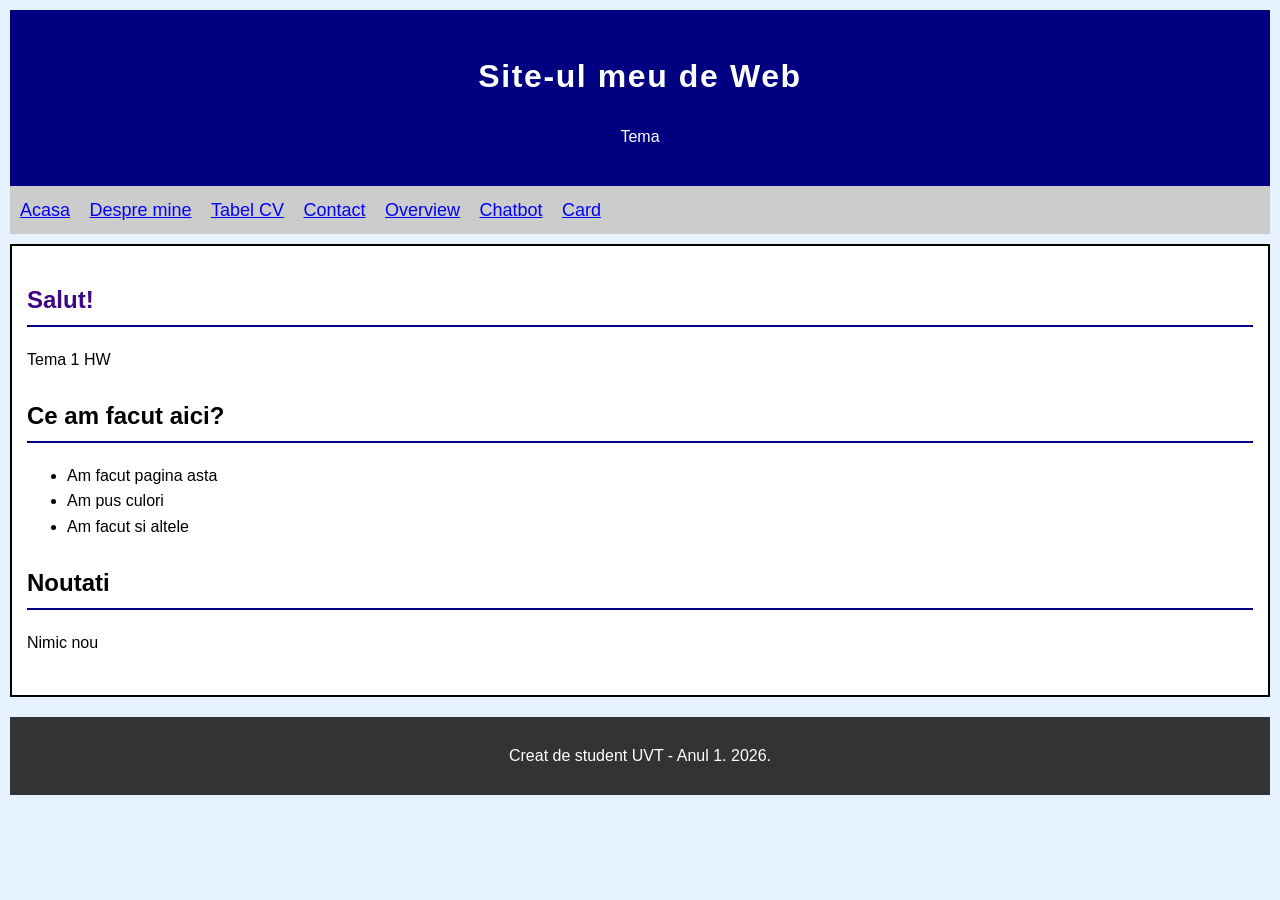
==== index.html @ fed54517 "Add files via upload" ====
<!doctype html>
<html lang="en">
<head>
    <meta charset="utf-8">
    <meta name="viewport" content="width=device-width">
    <title>Pagina Mea Principala</title>
    <link rel="stylesheet" href="styles.css">
    <style> /**/
    section {
        margin-bottom: 25px;
    }
</style>
</head>
<body>
    <a href="#main-content" class="skip-link">Sari la continut</a>

    <header>
      <h1>Site-ul meu de Web</h1>
      <p>Tema</p>
    </header>

    <nav>
        <a href="index.html">Acasa</a>
        <a href="despre.html">Despre mine</a>
        <a href="cv.html">Tabel CV</a>
        <a href="contact.html">Contact</a>
        <a href="overview.html">Overview</a>
        <a href="chatbot.html">Chatbot</a>
        <a href="card.html">Card</a>
    </nav>

    <main id="main-content">
        <section>
            <h2 style="color: #3d0685;">Salut!</h2>
            <p>Tema 1 HW</p>
        </section>

        <section>
            <h2>Ce am facut aici?</h2>
            <ul>
                <li>Am facut pagina asta</li>
                <li>Am pus culori</li>
                <li>Am facut si altele</li>
            </ul>
        </section>

        <section>
            <h2>Noutati</h2>
            <p>Nimic nou</p>
        </section>
    </main>
    <footer>
        <p>Creat de student UVT - Anul 1. 2026.</p>
    </footer>
</body>
</html>
---- styles.css ----
body {
    font-family: Arial, sans-serif;
    background-color: #e6f2ff; 
    color: black;
    margin: 0;
    padding: 10px;
    font-size: 16px; /**/
    line-height: 1.6; /**/
}

.skip-link {
    position: absolute;
    top: -100px;
    background-color: red;
    color: white;
    padding: 5px;
}
.skip-link:focus {
    top: 0;
}

header {
    background-color: #000080;
    color: white;
    padding: 20px;
    text-align: center;
}

nav {
    background-color: #cccccc;
    padding: 10px;
}

nav a {
    margin-right: 15px;
    color: blue;
    text-decoration: underline;
    font-size: 18px;
    border-radius: 5px;
    max-width: 400px;
    margin-bottom: auto;
}

nav a:hover {
    color: red;
    background-color: yellow; 
    margin-right: 15px;
}
main {
    background-color: white;
    padding: 15px;
    margin-top: 10px;
    border: 2px solid black;
}

footer {
    background-color: #333333;
    color: white;
    padding: 10px;
    text-align: center;
    margin-top: 20px;
}


table {
    border: 1px solid black;
    width: 80%;
    margin-bottom: 20px;
}

th, td {
    border: 1px solid black;
    padding: 5px;
}

th {
    background-color: lightgray;
}

fieldset {
    background-color: #f9f9f9;
    border: 2px solid blue;
}

label {
    font-weight: bold;
}

.form-rand {
    margin-bottom: 15px;
}

/**/
tbody tr:nth-child(even) {
    background-color: #7f61b6;
}

tbody tr:hover {
    background-color: #ddeeff;
}
h1 {
    font-size: 2rem;
    letter-spacing: 0.05em;
}

h2 {
    font-size: 1.5rem;
    border-bottom: 2px solid #000080;
    padding-bottom: 5px;
}

button[type="submit"]{
    background-color: #7f61b6;
    color: #cccccc;
    font-size: 16px;
    padding: 10px 20px;
}
button[type="submit"]:hover{
    background-color: yellow;
    color: #333333;
}

/**/
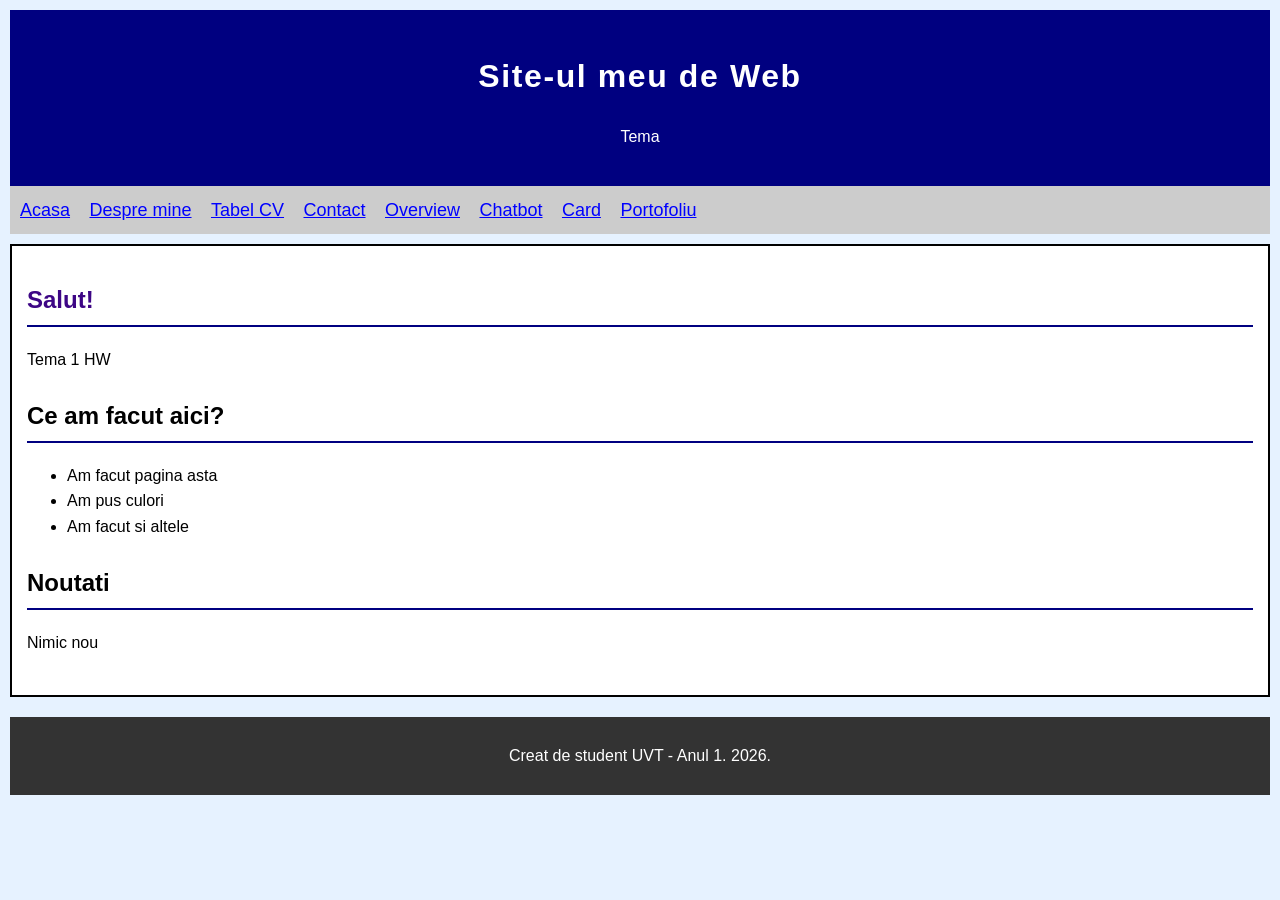
==== commit ff8c71ab: "Add files via upload" ====
--- a/index.html
+++ b/index.html
@@ -27,6 +27,7 @@
         <a href="overview.html">Overview</a>
         <a href="chatbot.html">Chatbot</a>
         <a href="card.html">Card</a>
+        <a href="portofolio.html">Portofoliu</a>
     </nav>
 
     <main id="main-content">
--- a/styles.css
+++ b/styles.css
@@ -120,4 +120,4 @@
     color: #333333;
 }
 
-/**/+/**/
